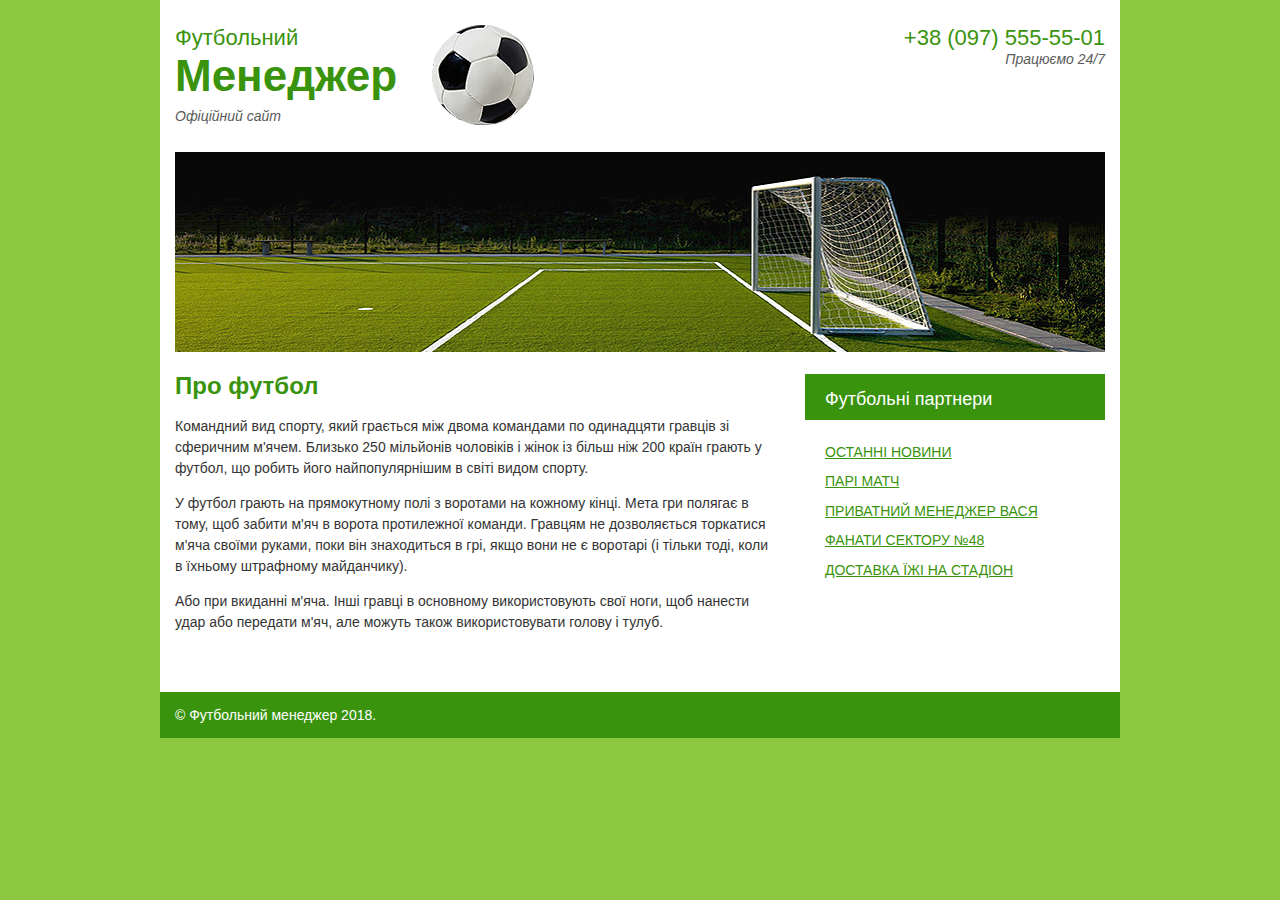
==== index.html @ 8ace0cdd "Creat a des-top vesion" ====
<!DOCTYPE html>
<html lang="uk">

<head>
    <meta charset="UTF-8">
    <meta http-equiv="X-UA-Compatible" content="IE=edge">
    <meta name="viewport" content="width=device-width, initial-scale=1.0">
    <title>Футбольний менеджер офіційний сайт - найсвіжіші новини футболі</title>
    <link rel="stylesheet" href="css/style.css">
</head>


<body>
    <div class="wrapper">
        <header class="header clear">
            <div class="logo">
                <p>Футбольний<b>Менеджер</b><i>Офіційний сайт</i></p>
                <img src="img/ball.png" alt="Останні рахунки футбольних матчів">
            </div>
            <div class="contact-info">
                <p><a href="tel:+3809755555501">+38 (097) 555-55-01<i>Працюємо 24/7</a></i></p>
            </div>
        </header>
        <img class="image" src="img/picture.png" alt="Нові події та курьйози футболу">
        <main class="main clear">
            <section class="scope">
                <h1>Про футбол</h1>
                <P>Командний вид спорту, який грається між двома командами по одинадцяти гравців зі сферичним м'ячем. Близько 250 мільйонів чоловіків і жінок із більш ніж 200 країн грають у футбол, що робить його найпопулярнішим в світі видом спорту.</P>
                <P>У футбол грають на прямокутному полі з воротами на кожному кінці. Мета гри полягає в тому, щоб забити м'яч в ворота протилежної команди. Гравцям не дозволяється торкатися м'яча своїми руками, поки він знаходиться в грі, якщо вони не є воротарі (і тільки тоді, коли в їхньому штрафному майданчику).</P>
                <P>Або при вкиданні м'яча. Інші гравці в основному використовують свої ноги, щоб нанести удар або передати м'яч, але можуть також використовувати голову і тулуб.</P>
            </section>
            <aside class="menu ">
                <p>Футбольні партнери</P>
                    <nav>
                        <ul>
                            <li>
                                <a href="#">останні новини</a>
                            </li>
                            <li>
                                <a href="#">Парі матч</a>
                            </li>
                            <li>
                                <a href="#">приватний менеджер Вася</a>
                            </li>
                            <li>
                                <a href="#">фанати сектору №48</a>
                            </li>
                            <li>
                                <a href="#">доставка їжі на стадіон</a>
                            </li>
                        </ul>
                    </nav>
            </aside>
        </main>
        <footer>
        <p class="copyright">&copy; Футбольний менеджер 2018.</p>
        </footer>   
    </div>
</body>

</html>
---- css/style.css ----
body {
    margin: 0;
    background-color: #8dc63f;
    font-family: "Arial";
}

.wrapper {
    box-sizing: border-box;
    margin: 0 auto;
    padding: 0 15px;
    max-width: 960px;
    background-color: #fff;
}

.clear:after {
    content: "";
    display: block;
    clear: both;
}

.header {
    padding: 25px 0;
}

.logo,
.logo p,
.logo img {
    float: left;
}

.logo p,
.contact-info p {
    margin: 0;
    font-size: 22px;
    color: #39930d;
}

.logo b {
    margin-right: 35px;
    display: block;
    font-size: 44px;

}

.logo i,
.contact-info i {
    font-size: 14px;
    color: #5a5a5a;
}

.logo img {
    transition: all 1s ease;
}

.logo img:hover {
    padding-left: 300px;
}

.contact-info {
    float: right;
}

.contact-info i {
    display: block;
    text-align: right;
}

.contact-info a {
    display: inline-block;
    color: #39930d;
    text-decoration: none;
}

.image {
    width: 100%;
}

.main {
    padding-bottom: 45px;
}

.scope h1 {
    font-size: 24px;
    color: #39930d;
}

.scope p {
    font-size: 14px;
    line-height: 1.5em;
    color: #343434;
}

.scope {
    float: left;
    max-width: 595px
}

.menu p {
    padding: 15px 20px 10px;
}

.menu p,
.copyright {
    font-size: 18px;
    color: #fff;
    background-color: #39930d;
}

.menu ul {
    padding: 0 20px;
    list-style: none;
}

.menu a {
    display: block;
    font-size: 14px;
    line-height: 2.1em;
    color: #39930d;
    text-transform: uppercase;
    transition: all 1s ease;
}

.menu a:hover {
    padding-left: 20px;
    text-decoration: none;
    color: #fff;
    background-color: rgba(52, 52, 52, 0.5);
}

.menu {
    float: right;
    width: 300px;
}

.copyright {
    margin: 0 -15px;
    padding: 15px;
    font-size: 14px;
}
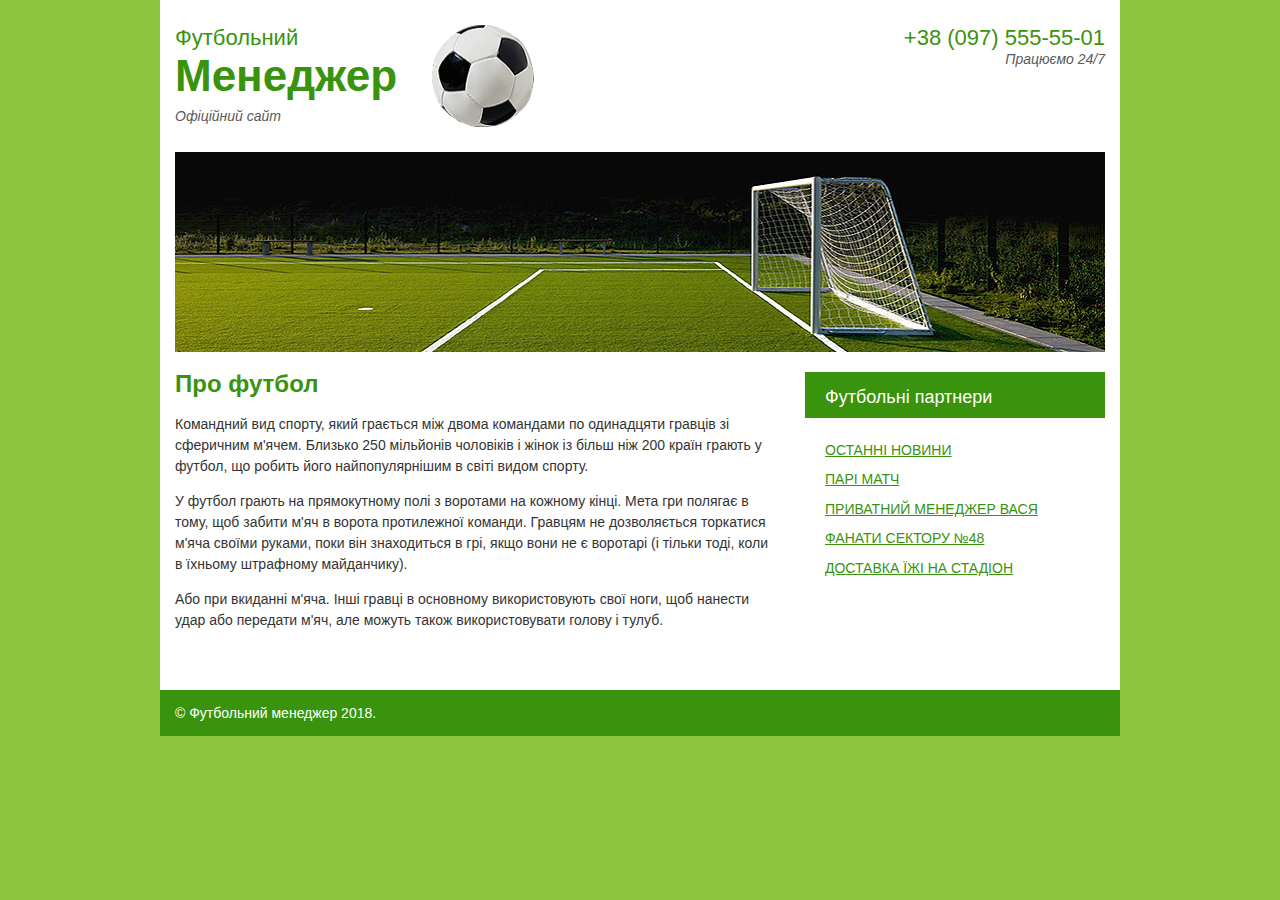
==== commit e46fe0ce: "description" ====
--- a/index.html
+++ b/index.html
@@ -12,7 +12,7 @@
 
 <body>
     <div class="wrapper">
-        <header class="header clear">
+        <header class="header">
             <div class="logo">
                 <p>Футбольний<b>Менеджер</b><i>Офіційний сайт</i></p>
                 <img src="img/ball.png" alt="Останні рахунки футбольних матчів">
@@ -22,7 +22,7 @@
             </div>
         </header>
         <img class="image" src="img/picture.png" alt="Нові події та курьйози футболу">
-        <main class="main clear">
+        <main class="main">
             <section class="scope">
                 <h1>Про футбол</h1>
                 <P>Командний вид спорту, який грається між двома командами по одинадцяти гравців зі сферичним м'ячем. Близько 250 мільйонів чоловіків і жінок із більш ніж 200 країн грають у футбол, що робить його найпопулярнішим в світі видом спорту.</P>
--- a/css/style.css
+++ b/css/style.css
@@ -1,3 +1,6 @@
+html{
+    font-size: 10px;
+}
 body {
     margin: 0;
     background-color: #8dc63f;
@@ -11,40 +14,31 @@
     max-width: 960px;
     background-color: #fff;
 }
-
-.clear:after {
-    content: "";
-    display: block;
-    clear: both;
-}
-
 .header {
+    display: flex;
+    justify-content: space-between;
     padding: 25px 0;
 }
-
-.logo,
-.logo p,
-.logo img {
-    float: left;
+.logo{
+    display: flex;
 }
-
 .logo p,
 .contact-info p {
     margin: 0;
-    font-size: 22px;
+    font-size: 2.2rem;
     color: #39930d;
 }
 
 .logo b {
     margin-right: 35px;
     display: block;
-    font-size: 44px;
+    font-size: 4.4rem;
 
 }
 
 .logo i,
 .contact-info i {
-    font-size: 14px;
+    font-size: 1.4rem;
     color: #5a5a5a;
 }
 
@@ -55,11 +49,6 @@
 .logo img:hover {
     padding-left: 300px;
 }
-
-.contact-info {
-    float: right;
-}
-
 .contact-info i {
     display: block;
     text-align: right;
@@ -76,22 +65,23 @@
 }
 
 .main {
+    display: flex;
+    justify-content: space-between;
     padding-bottom: 45px;
 }
 
 .scope h1 {
-    font-size: 24px;
+    font-size: 2.4rem;
     color: #39930d;
 }
 
 .scope p {
-    font-size: 14px;
+    font-size: 1.4rem;
     line-height: 1.5em;
     color: #343434;
 }
 
 .scope {
-    float: left;
     max-width: 595px
 }
 
@@ -101,7 +91,7 @@
 
 .menu p,
 .copyright {
-    font-size: 18px;
+    font-size: 1.8rem;
     color: #fff;
     background-color: #39930d;
 }
@@ -113,7 +103,7 @@
 
 .menu a {
     display: block;
-    font-size: 14px;
+    font-size: 1.4rem;
     line-height: 2.1em;
     color: #39930d;
     text-transform: uppercase;
@@ -128,12 +118,55 @@
 }
 
 .menu {
-    float: right;
     width: 300px;
 }
 
 .copyright {
     margin: 0 -15px;
     padding: 15px;
-    font-size: 14px;
+    font-size: 1.4rem;
+}
+
+@media screen and (max-width: 930px){
+    .main{
+        flex-direction: column;
+    }
+    .menu{
+        width: 100%;
+    }
+}
+@media screen and (max-width: 620px){
+    .header{
+        flex-direction: column;
+        align-items: center;
+    }
+    .logo{
+        margin-bottom: 20px;
+    }
+    .contact-info i{
+        text-align: center;
+    }
+    .image{
+        min-height: 200px;
+        object-fit: cover;
+        object-position: 75% center;
+    }
+}
+@media screen and (max-width: 390px){
+    .logo{
+        flex-direction: column;
+        align-items: center;
+        text-align: center;
+    }
+    .logo p{
+        margin-bottom: 15px;
+    }
+    .logo b{
+        margin: 0;
+    }
+}
+@media screen and (max-width: 285px){
+    html{
+        font-size: 6px;
+    }
 }